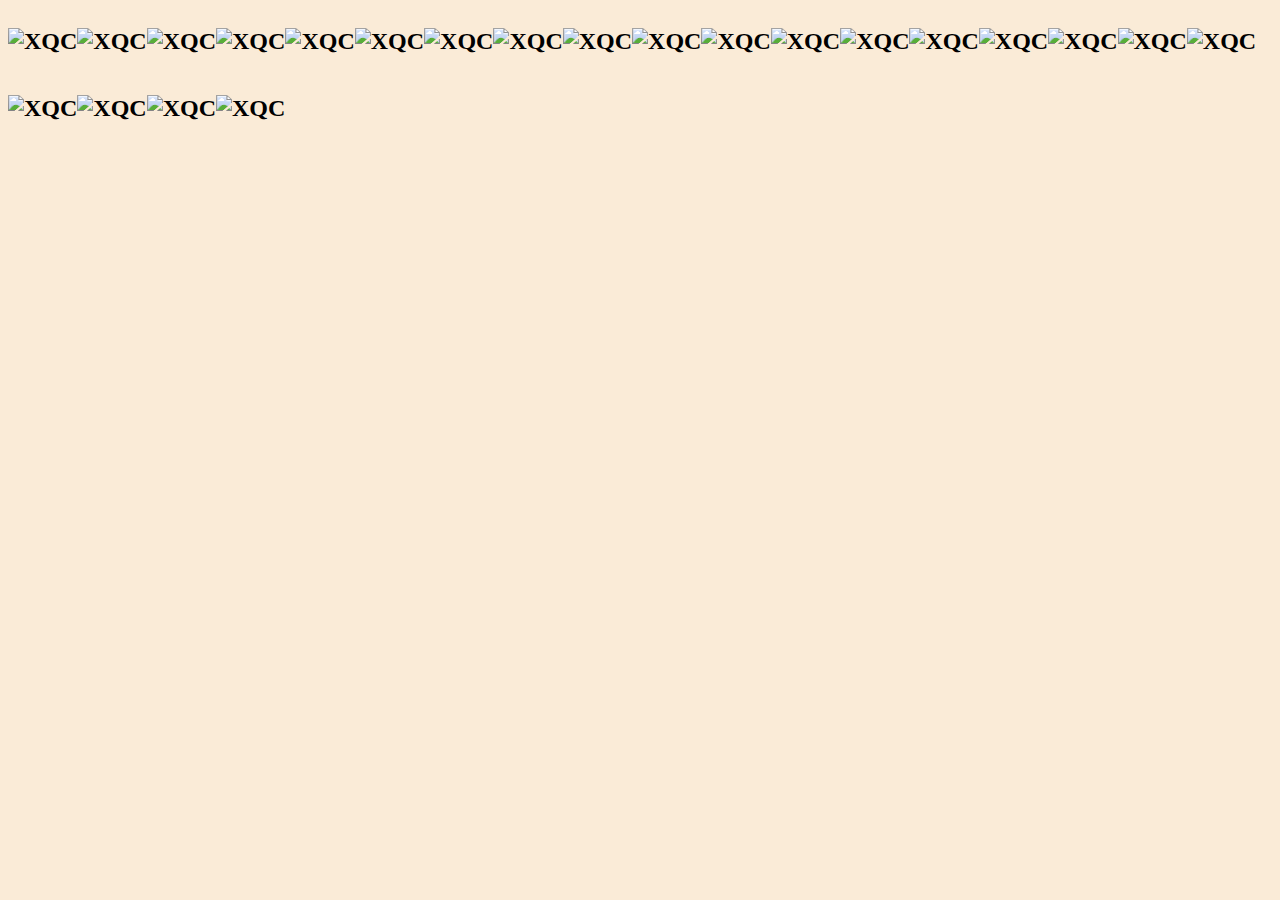
==== About.html @ 5f987c12 "今日はここまで！！！" ====
<!DOCTYPE html>
<html lang="en">
<head>
    <meta charset="UTF-8">
    <title>About</title>
    <link rel="stylesheet" href="about.css">

</head>
<body>
<h2 class="XQC"><img src="https://media1.tenor.com/images/40fd6f066562e01c3e8b00a100655308/tenor.gif?itemid=13150180" alt="XQC"></h2>
<h2 class="XQC"><img src="https://media1.tenor.com/images/40fd6f066562e01c3e8b00a100655308/tenor.gif?itemid=13150180" alt="XQC"></h2>
<h2 class="XQC"><img src="https://media1.tenor.com/images/40fd6f066562e01c3e8b00a100655308/tenor.gif?itemid=13150180" alt="XQC"></h2>
<h2 class="XQC"><img src="https://media1.tenor.com/images/40fd6f066562e01c3e8b00a100655308/tenor.gif?itemid=13150180" alt="XQC"></h2>
<h2 class="XQC"><img src="https://media1.tenor.com/images/40fd6f066562e01c3e8b00a100655308/tenor.gif?itemid=13150180" alt="XQC"></h2>
<h2 class="XQC"><img src="https://media1.tenor.com/images/40fd6f066562e01c3e8b00a100655308/tenor.gif?itemid=13150180" alt="XQC"></h2>
<h2 class="XQC"><img src="https://media1.tenor.com/images/40fd6f066562e01c3e8b00a100655308/tenor.gif?itemid=13150180" alt="XQC"></h2>
<h2 class="XQC"><img src="https://media1.tenor.com/images/40fd6f066562e01c3e8b00a100655308/tenor.gif?itemid=13150180" alt="XQC"></h2>
<h2 class="XQC"><img src="https://media1.tenor.com/images/40fd6f066562e01c3e8b00a100655308/tenor.gif?itemid=13150180" alt="XQC"></h2>
<h2 class="XQC"><img src="https://media1.tenor.com/images/40fd6f066562e01c3e8b00a100655308/tenor.gif?itemid=13150180" alt="XQC"></h2>
<h2 class="XQC"><img src="https://media1.tenor.com/images/40fd6f066562e01c3e8b00a100655308/tenor.gif?itemid=13150180" alt="XQC"></h2>
<h2 class="XQC"><img src="https://media1.tenor.com/images/40fd6f066562e01c3e8b00a100655308/tenor.gif?itemid=13150180" alt="XQC"></h2>
<h2 class="XQC"><img src="https://media1.tenor.com/images/40fd6f066562e01c3e8b00a100655308/tenor.gif?itemid=13150180" alt="XQC"></h2>
<h2 class="XQC"><img src="https://media1.tenor.com/images/40fd6f066562e01c3e8b00a100655308/tenor.gif?itemid=13150180" alt="XQC"></h2>
<h2 class="XQC"><img src="https://media1.tenor.com/images/40fd6f066562e01c3e8b00a100655308/tenor.gif?itemid=13150180" alt="XQC"></h2>
<h2 class="XQC"><img src="https://media1.tenor.com/images/40fd6f066562e01c3e8b00a100655308/tenor.gif?itemid=13150180" alt="XQC"></h2>
<h2 class="XQC"><img src="https://media1.tenor.com/images/40fd6f066562e01c3e8b00a100655308/tenor.gif?itemid=13150180" alt="XQC"></h2>
<h2 class="XQC"><img src="https://media1.tenor.com/images/40fd6f066562e01c3e8b00a100655308/tenor.gif?itemid=13150180" alt="XQC"></h2>
<h2 class="XQC"><img src="https://media1.tenor.com/images/40fd6f066562e01c3e8b00a100655308/tenor.gif?itemid=13150180" alt="XQC"></h2>
<h2 class="XQC"><img src="https://media1.tenor.com/images/40fd6f066562e01c3e8b00a100655308/tenor.gif?itemid=13150180" alt="XQC"></h2>
<h2 class="XQC"><img src="https://media1.tenor.com/images/40fd6f066562e01c3e8b00a100655308/tenor.gif?itemid=13150180" alt="XQC"></h2>
<h2 class="XQC"><img src="https://media1.tenor.com/images/40fd6f066562e01c3e8b00a100655308/tenor.gif?itemid=13150180" alt="XQC"></h2>


</body>
</html>
---- about.css ----
body{background-color: antiquewhite}

.XQC {height:auto;
    float: left;
    width: auto;
}
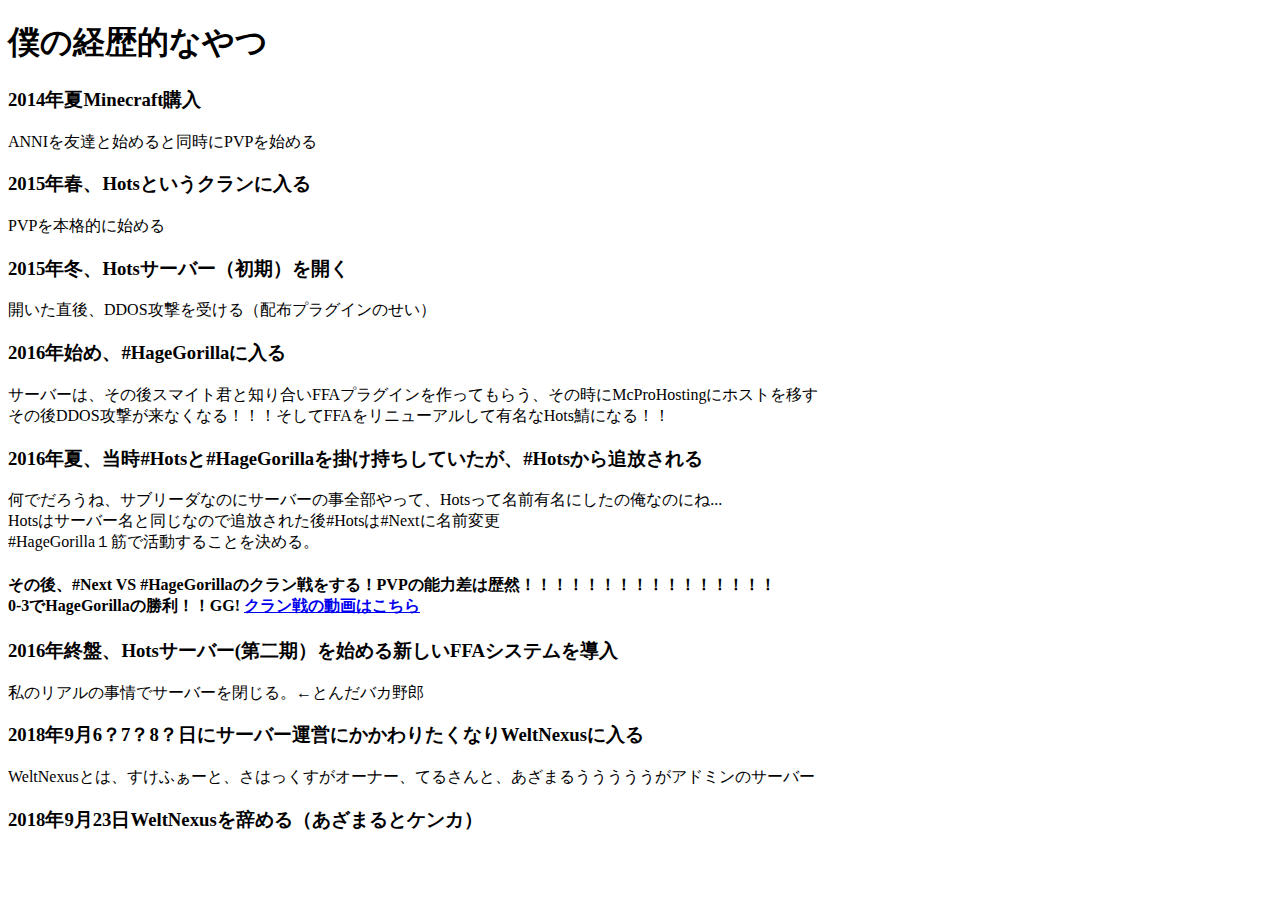
==== commit 1029bada: "今日はここまで！！！" ====
--- a/About.html
+++ b/About.html
@@ -3,32 +3,37 @@
 <head>
     <meta charset="UTF-8">
     <title>About</title>
-    <link rel="stylesheet" href="about.css">
-
 </head>
 <body>
-<h2 class="XQC"><img src="https://media1.tenor.com/images/40fd6f066562e01c3e8b00a100655308/tenor.gif?itemid=13150180" alt="XQC"></h2>
-<h2 class="XQC"><img src="https://media1.tenor.com/images/40fd6f066562e01c3e8b00a100655308/tenor.gif?itemid=13150180" alt="XQC"></h2>
-<h2 class="XQC"><img src="https://media1.tenor.com/images/40fd6f066562e01c3e8b00a100655308/tenor.gif?itemid=13150180" alt="XQC"></h2>
-<h2 class="XQC"><img src="https://media1.tenor.com/images/40fd6f066562e01c3e8b00a100655308/tenor.gif?itemid=13150180" alt="XQC"></h2>
-<h2 class="XQC"><img src="https://media1.tenor.com/images/40fd6f066562e01c3e8b00a100655308/tenor.gif?itemid=13150180" alt="XQC"></h2>
-<h2 class="XQC"><img src="https://media1.tenor.com/images/40fd6f066562e01c3e8b00a100655308/tenor.gif?itemid=13150180" alt="XQC"></h2>
-<h2 class="XQC"><img src="https://media1.tenor.com/images/40fd6f066562e01c3e8b00a100655308/tenor.gif?itemid=13150180" alt="XQC"></h2>
-<h2 class="XQC"><img src="https://media1.tenor.com/images/40fd6f066562e01c3e8b00a100655308/tenor.gif?itemid=13150180" alt="XQC"></h2>
-<h2 class="XQC"><img src="https://media1.tenor.com/images/40fd6f066562e01c3e8b00a100655308/tenor.gif?itemid=13150180" alt="XQC"></h2>
-<h2 class="XQC"><img src="https://media1.tenor.com/images/40fd6f066562e01c3e8b00a100655308/tenor.gif?itemid=13150180" alt="XQC"></h2>
-<h2 class="XQC"><img src="https://media1.tenor.com/images/40fd6f066562e01c3e8b00a100655308/tenor.gif?itemid=13150180" alt="XQC"></h2>
-<h2 class="XQC"><img src="https://media1.tenor.com/images/40fd6f066562e01c3e8b00a100655308/tenor.gif?itemid=13150180" alt="XQC"></h2>
-<h2 class="XQC"><img src="https://media1.tenor.com/images/40fd6f066562e01c3e8b00a100655308/tenor.gif?itemid=13150180" alt="XQC"></h2>
-<h2 class="XQC"><img src="https://media1.tenor.com/images/40fd6f066562e01c3e8b00a100655308/tenor.gif?itemid=13150180" alt="XQC"></h2>
-<h2 class="XQC"><img src="https://media1.tenor.com/images/40fd6f066562e01c3e8b00a100655308/tenor.gif?itemid=13150180" alt="XQC"></h2>
-<h2 class="XQC"><img src="https://media1.tenor.com/images/40fd6f066562e01c3e8b00a100655308/tenor.gif?itemid=13150180" alt="XQC"></h2>
-<h2 class="XQC"><img src="https://media1.tenor.com/images/40fd6f066562e01c3e8b00a100655308/tenor.gif?itemid=13150180" alt="XQC"></h2>
-<h2 class="XQC"><img src="https://media1.tenor.com/images/40fd6f066562e01c3e8b00a100655308/tenor.gif?itemid=13150180" alt="XQC"></h2>
-<h2 class="XQC"><img src="https://media1.tenor.com/images/40fd6f066562e01c3e8b00a100655308/tenor.gif?itemid=13150180" alt="XQC"></h2>
-<h2 class="XQC"><img src="https://media1.tenor.com/images/40fd6f066562e01c3e8b00a100655308/tenor.gif?itemid=13150180" alt="XQC"></h2>
-<h2 class="XQC"><img src="https://media1.tenor.com/images/40fd6f066562e01c3e8b00a100655308/tenor.gif?itemid=13150180" alt="XQC"></h2>
-<h2 class="XQC"><img src="https://media1.tenor.com/images/40fd6f066562e01c3e8b00a100655308/tenor.gif?itemid=13150180" alt="XQC"></h2>
+<h1>僕の経歴的なやつ</h1>
+<H3>2014年夏Minecraft購入</H3>
+<p>ANNIを友達と始めると同時にPVPを始める</p>
+<h3>2015年春、Hotsというクランに入る</h3>
+<p>PVPを本格的に始める</p>
+<h3>2015年冬、Hotsサーバー（初期）を開く</h3>
+    開いた直後、DDOS攻撃を受ける（配布プラグインのせい）<br>
+<h3>2016年始め、#HageGorillaに入る</h3>
+    サーバーは、その後スマイト君と知り合いFFAプラグインを作ってもらう、その時にMcProHostingにホストを移す<br>
+    その後DDOS攻撃が来なくなる！！！そしてFFAをリニューアルして有名なHots鯖になる！！<br>
+<h3>2016年夏、当時#Hotsと#HageGorillaを掛け持ちしていたが、#Hotsから追放される</h3>
+<p>何でだろうね、サブリーダなのにサーバーの事全部やって、Hotsって名前有名にしたの俺なのにね...<br>
+Hotsはサーバー名と同じなので追放された後#Hotsは#Nextに名前変更<br>
+    #HageGorilla１筋で活動することを決める。<br>
+    <h4>その後、#Next VS #HageGorillaのクラン戦をする！PVPの能力差は歴然！！！！！！！！！！！！！！！！<br>
+    0-3でHageGorillaの勝利！！GG! <a href="https://youtu.be/K0YY6zewnrc"> クラン戦の動画はこちら</a> </h4>
+<h3>2016年終盤、Hotsサーバー(第二期）を始める新しいFFAシステムを導入</h3>
+<p>私のリアルの事情でサーバーを閉じる。←とんだバカ野郎</p>
+<h3>2018年9月6？7？8？日にサーバー運営にかかわりたくなりWeltNexusに入る</h3>
+<p>WeltNexusとは、すけふぁーと、さはっくすがオーナー、てるさんと、あざまるうううううがアドミンのサーバー</p>
+<h3>2018年9月23日WeltNexusを辞める（あざまるとケンカ）</h3>
+
+
+
+
+
+
+
+
 
 
 </body>
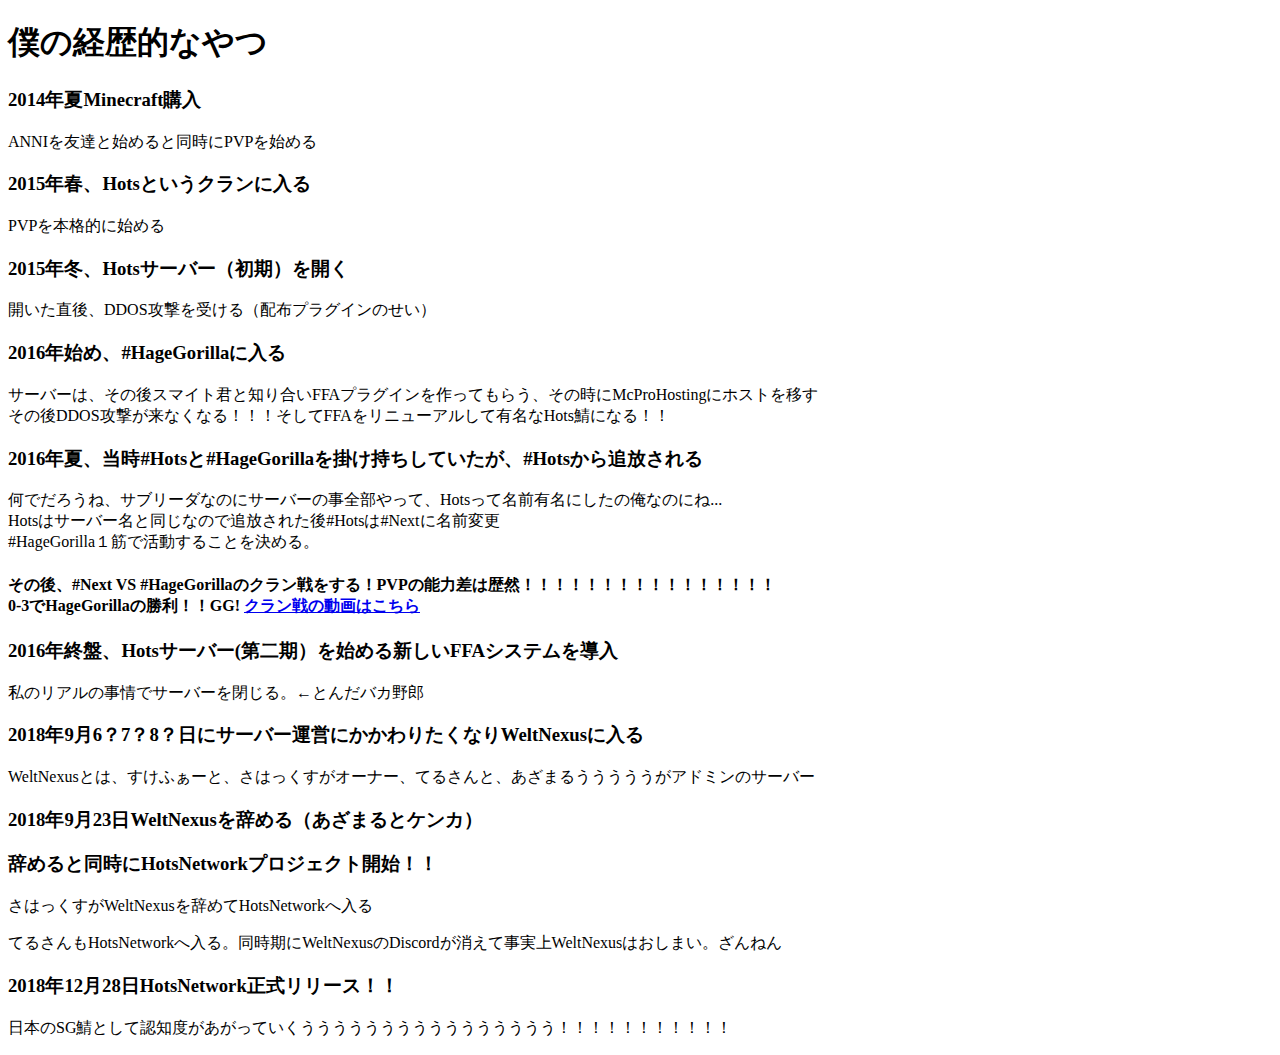
==== commit 3a1a5198: "About完成？？？？" ====
--- a/About.html
+++ b/About.html
@@ -26,6 +26,11 @@
 <h3>2018年9月6？7？8？日にサーバー運営にかかわりたくなりWeltNexusに入る</h3>
 <p>WeltNexusとは、すけふぁーと、さはっくすがオーナー、てるさんと、あざまるうううううがアドミンのサーバー</p>
 <h3>2018年9月23日WeltNexusを辞める（あざまるとケンカ）</h3>
+<h3>辞めると同時にHotsNetworkプロジェクト開始！！</h3>
+<p>さはっくすがWeltNexusを辞めてHotsNetworkへ入る</p>
+<p>てるさんもHotsNetworkへ入る。同時期にWeltNexusのDiscordが消えて事実上WeltNexusはおしまい。ざんねん</p>
+<h3>2018年12月28日HotsNetwork正式リリース！！</h3>
+<p>日本のSG鯖として認知度があがっていくうううううううううううううううう！！！！！！！！！！！</p>
 
 
 
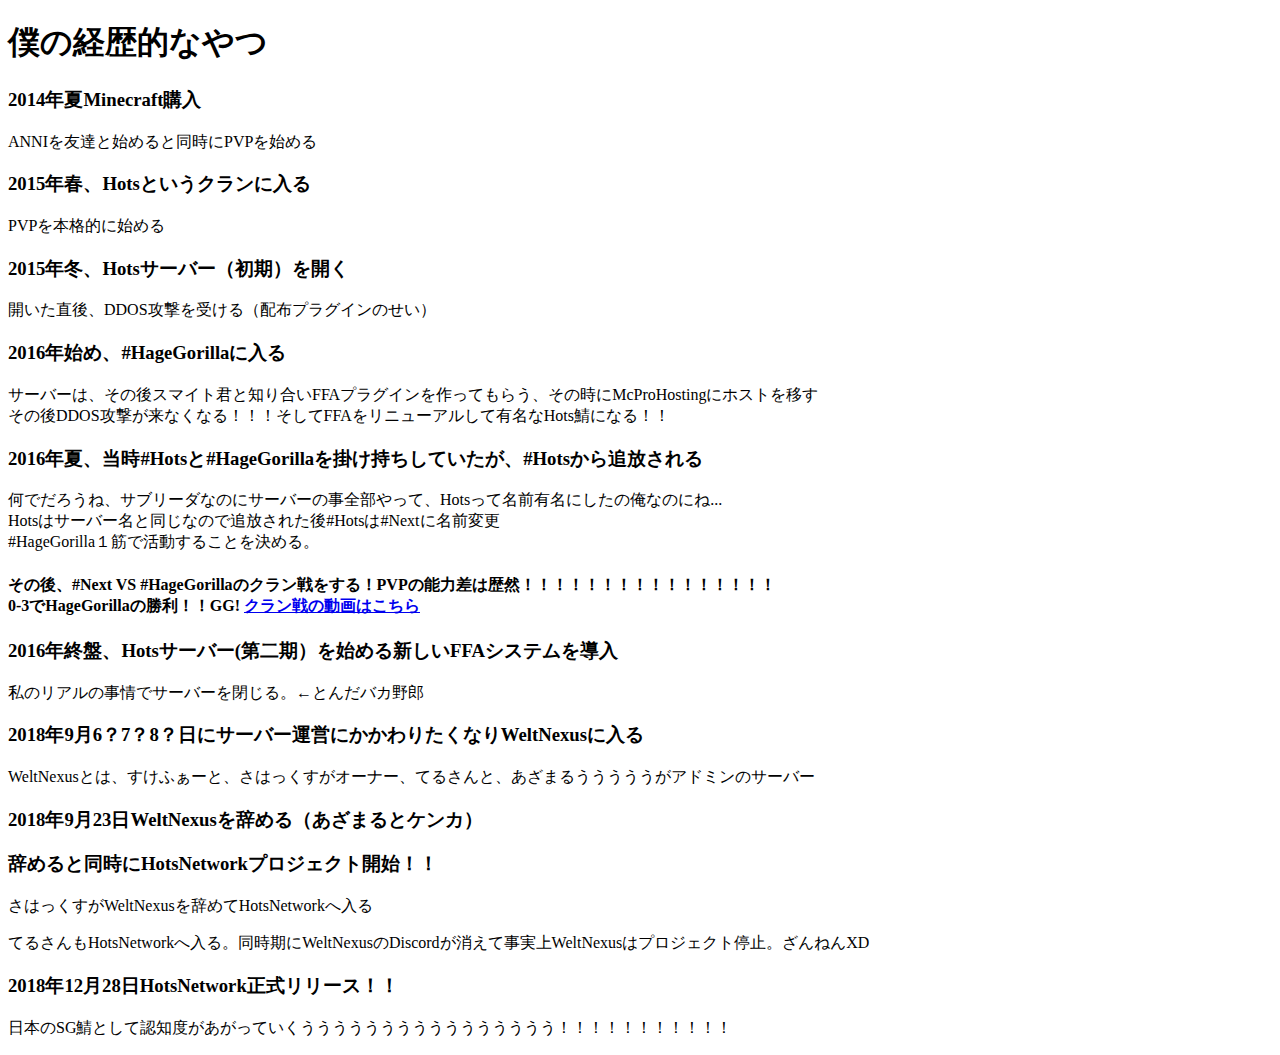
==== commit 08d5944e: "About完成？？？？" ====
--- a/About.html
+++ b/About.html
@@ -28,7 +28,7 @@
 <h3>2018年9月23日WeltNexusを辞める（あざまるとケンカ）</h3>
 <h3>辞めると同時にHotsNetworkプロジェクト開始！！</h3>
 <p>さはっくすがWeltNexusを辞めてHotsNetworkへ入る</p>
-<p>てるさんもHotsNetworkへ入る。同時期にWeltNexusのDiscordが消えて事実上WeltNexusはおしまい。ざんねん</p>
+<p>てるさんもHotsNetworkへ入る。同時期にWeltNexusのDiscordが消えて事実上WeltNexusはプロジェクト停止。ざんねんXD</p>
 <h3>2018年12月28日HotsNetwork正式リリース！！</h3>
 <p>日本のSG鯖として認知度があがっていくうううううううううううううううう！！！！！！！！！！！</p>
 
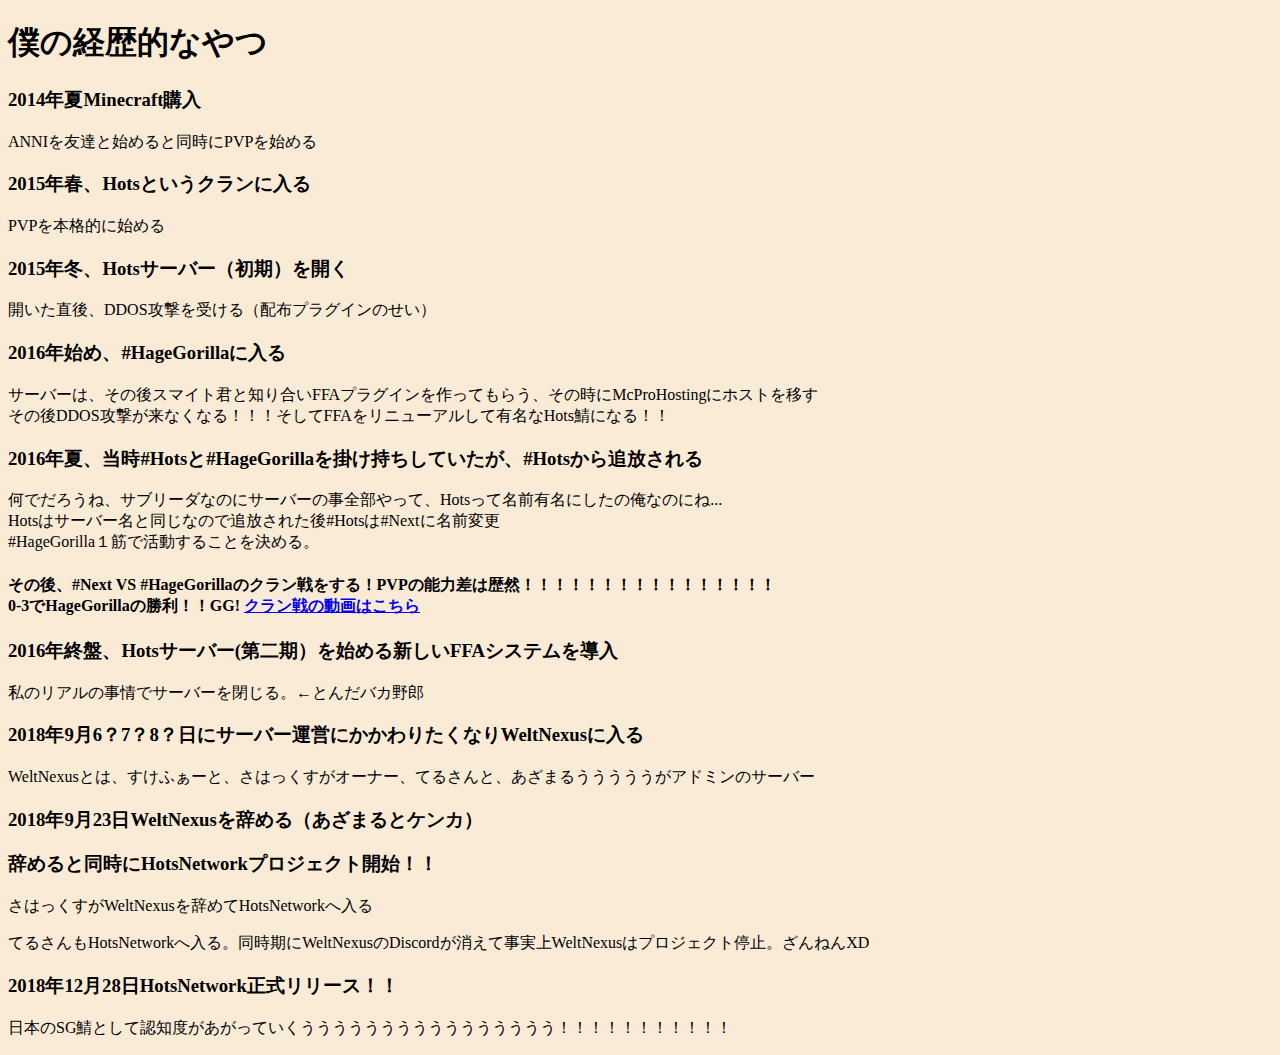
==== commit aef510c1: "hisasiburi" ====
--- a/About.html
+++ b/About.html
@@ -3,6 +3,7 @@
 <head>
     <meta charset="UTF-8">
     <title>About</title>
+    <link rel="stylesheet" href="About.css">
 </head>
 <body>
 <h1>僕の経歴的なやつ</h1>
--- a/About.css
+++ b/About.css
@@ -0,0 +1 @@
+body{background-color: antiquewhite}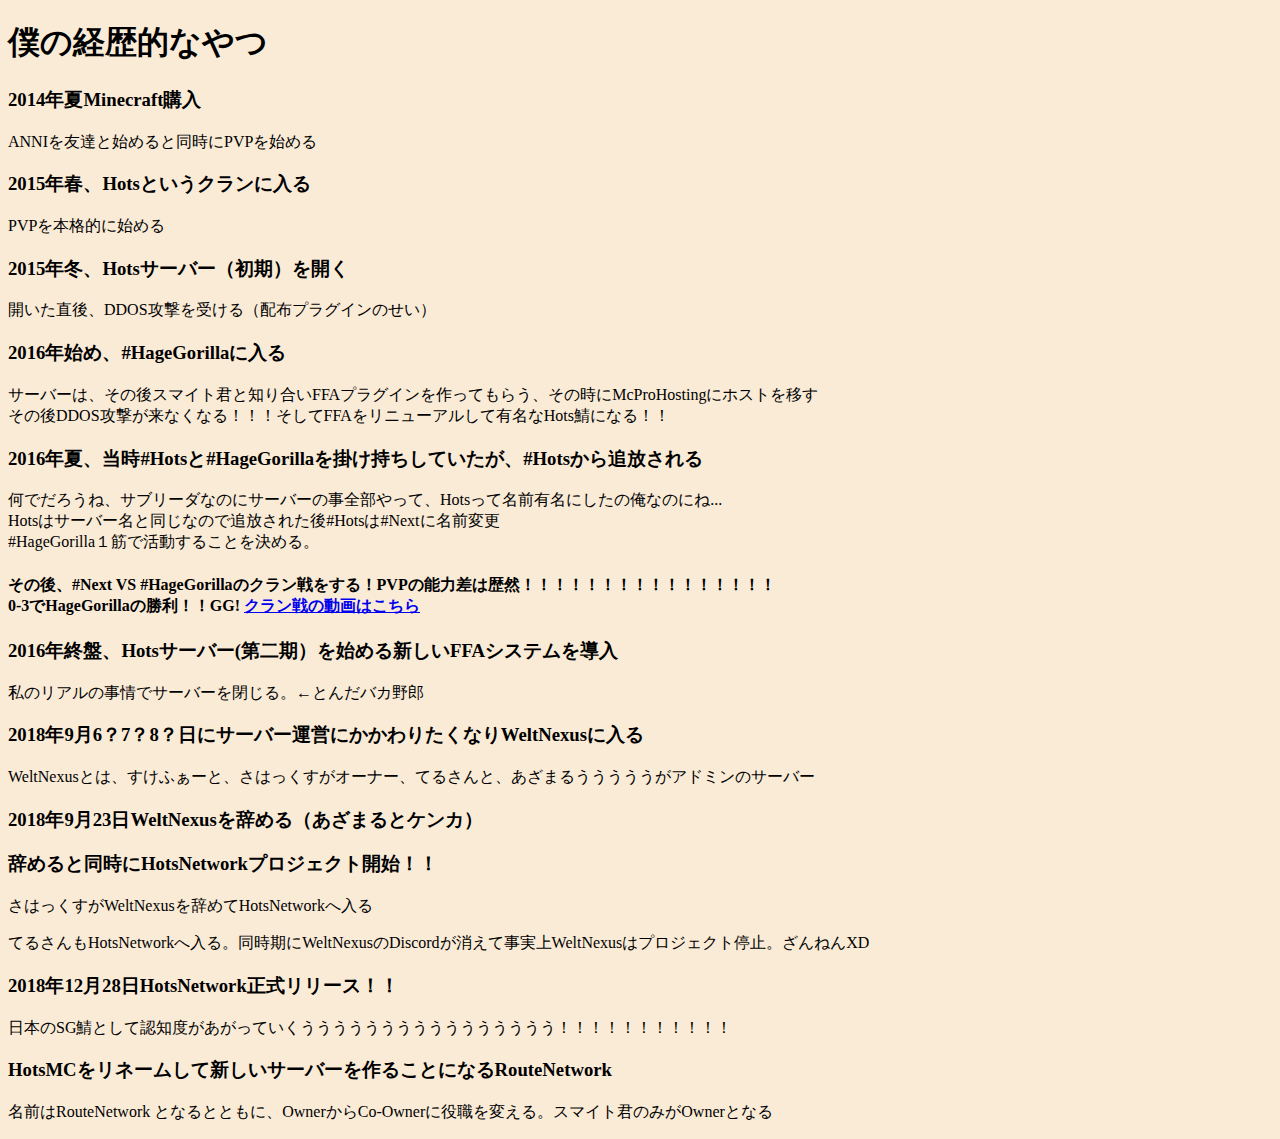
==== commit fec7cec4: "大学から" ====
--- a/About.html
+++ b/About.html
@@ -32,6 +32,9 @@
 <p>てるさんもHotsNetworkへ入る。同時期にWeltNexusのDiscordが消えて事実上WeltNexusはプロジェクト停止。ざんねんXD</p>
 <h3>2018年12月28日HotsNetwork正式リリース！！</h3>
 <p>日本のSG鯖として認知度があがっていくうううううううううううううううう！！！！！！！！！！！</p>
+<h3>HotsMCをリネームして新しいサーバーを作ることになるRouteNetwork </h3>
+<p>名前はRouteNetwork となるとともに、OwnerからCo-Ownerに役職を変える。スマイト君のみがOwnerとなる</p>
+
 
 
 
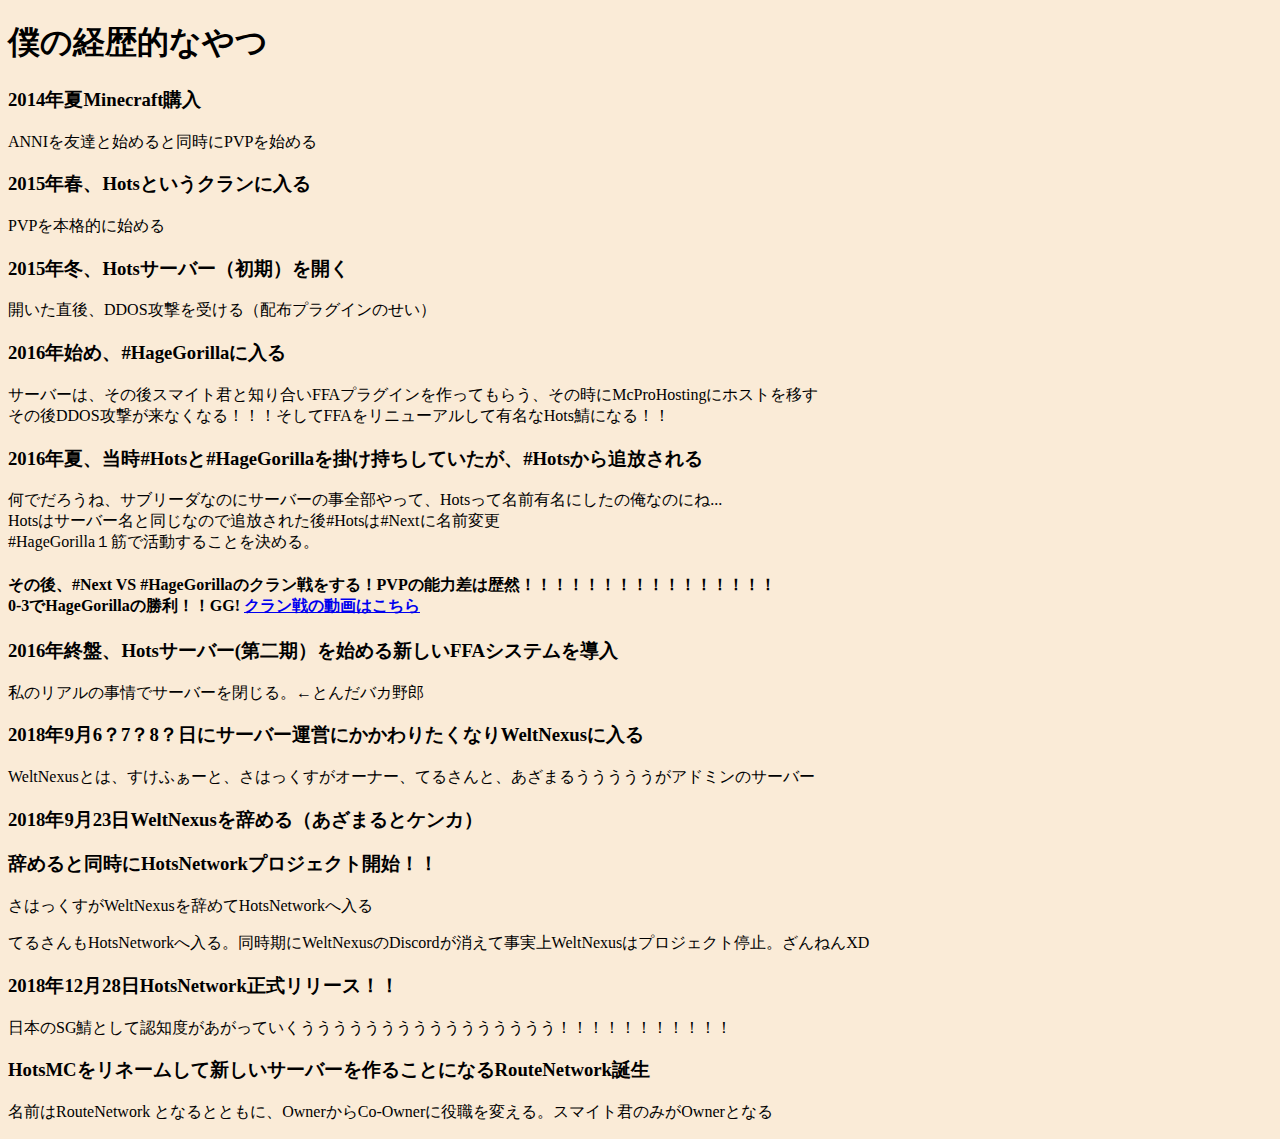
==== commit f83a24de: "大学から" ====
--- a/About.html
+++ b/About.html
@@ -32,7 +32,7 @@
 <p>てるさんもHotsNetworkへ入る。同時期にWeltNexusのDiscordが消えて事実上WeltNexusはプロジェクト停止。ざんねんXD</p>
 <h3>2018年12月28日HotsNetwork正式リリース！！</h3>
 <p>日本のSG鯖として認知度があがっていくうううううううううううううううう！！！！！！！！！！！</p>
-<h3>HotsMCをリネームして新しいサーバーを作ることになるRouteNetwork </h3>
+<h3>HotsMCをリネームして新しいサーバーを作ることになるRouteNetwork誕生 </h3>
 <p>名前はRouteNetwork となるとともに、OwnerからCo-Ownerに役職を変える。スマイト君のみがOwnerとなる</p>
 
 
